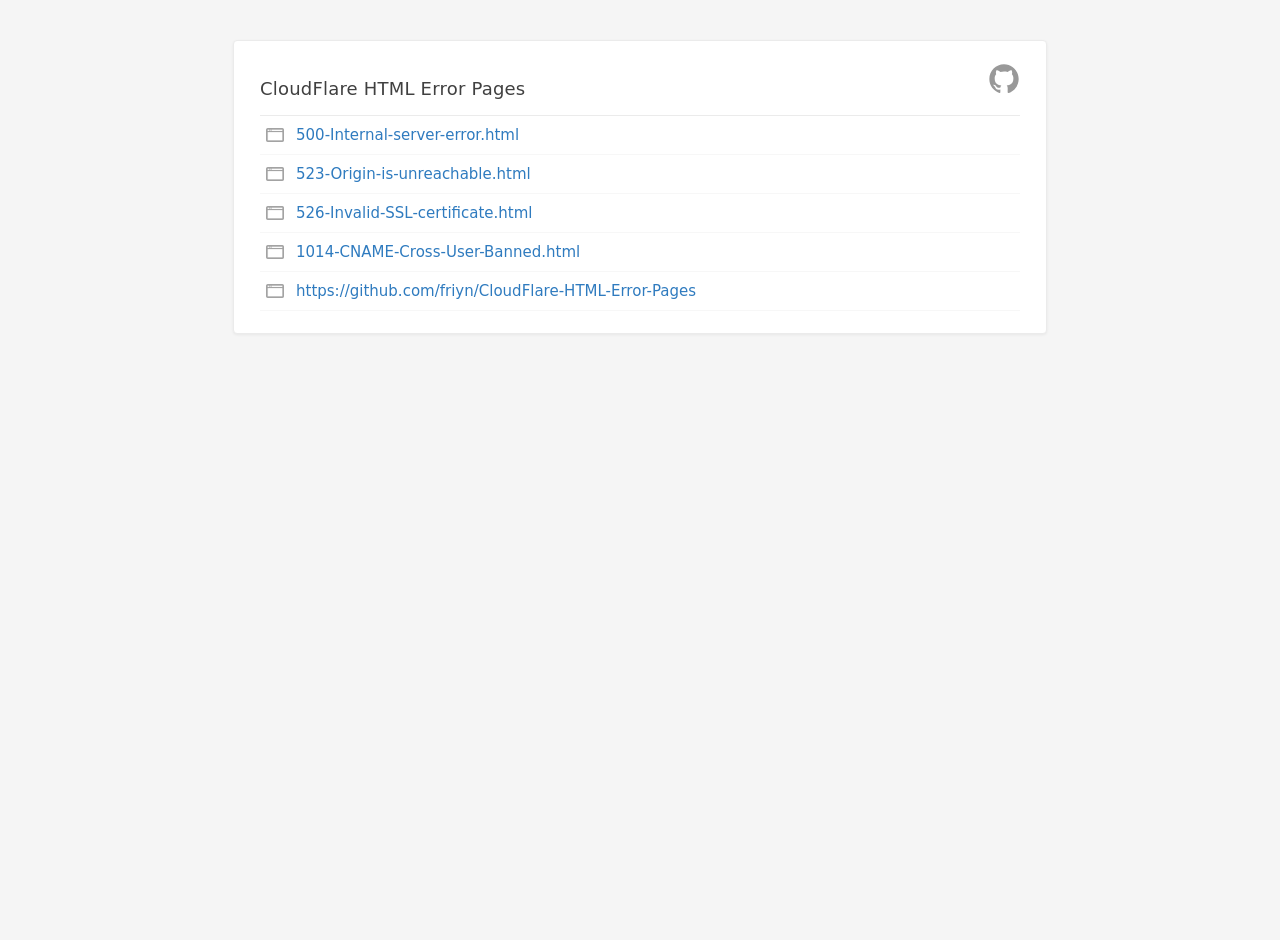
==== index.html @ 2dd3cddc "Error List" ====
<!doctype html>
<html lang="id">
<head>
<meta charset="utf-8" />
<meta name="viewport" content="width=device-width,initial-scale=1" />
<title>CloudFlare HTML Error Pages</title>
<link rel="shortcut icon" href="cdn-cgi/images/cf-icon-error.png" type="image/x-icon">
<style>
  :root{
    --bg:#f5f5f5;
    --panel:#ffffff;
    --text:#404040;
    --muted:#999999;
    --link:#2f7bbf;
    --row-hover: rgba(0,0,0,0.02);
    --accent:#ebebeb;
    font-family: system-ui,-apple-system,BlinkMacSystemFont,Segoe UI,Roboto,Helvetica Neue,Arial,sans-serif;
  }

  html,body{
    height:100%;
    margin:0;
    background:var(--bg);
    color:var(--text);
  }

  .wrap{
    max-width:760px;
    margin:40px auto;
    padding:22px 26px;
    background:var(--panel);
    border:1px solid var(--accent);
    border-radius:4px;
    box-shadow:0 1px 3px rgba(0,0,0,0.06);
  }

  header{
    display:flex;
    justify-content:space-between;
    align-items:baseline;
    gap:12px;
    margin-bottom:16px;
  }
  header h1{
    font-size:18px;
    margin:0;
    letter-spacing:0.2px;
    font-weight:400;
  }
  header .cols{
    color:var(--muted);
    font-size:13px;
    display:flex;
    gap:28px;
    align-items:center;
  }

  .listing{
    border-top:1px solid var(--accent);
    margin-top:8px;
  }

  .row{
    display:grid;
    grid-template-columns: 1fr;
    align-items:center;
    padding:10px 6px;
    gap:12px;
    border-bottom:1px solid rgba(0,0,0,0.03);
    cursor:pointer;
  }
  .row:hover{
    background:var(--row-hover);
  }

  .name{
    display:flex;
    gap:12px;
    align-items:center;
    min-width:0;
  }

  .icon{
    width:18px;
    height:18px;
    display:inline-flex;
    align-items:center;
    justify-content:center;
    flex-shrink:0;
    opacity:0.9;
  }

  a.filename{
    color:var(--link);
    text-decoration:none;
    font-size:15px;
    white-space:normal;
    overflow:visible;
    text-overflow:clip;
    max-width:none;
  }
  a.filename:focus,
  a.filename:hover{
    text-decoration:underline;
  }
  
  @media (max-width:640px){
    .wrap{padding:12px;}
    .row{grid-template-columns: 1fr;}
    header .cols{display:none;}
  }
</style>
</head>
<body>
  <main class="wrap" role="main" aria-labelledby="title">
    <header>
      <h1 id="title" style="text-align: center;">CloudFlare HTML Error Pages</h1>
      <a href="https://github.com/friyn/CloudFlare-HTML-Error-Pages" target="_blank">
        <svg height="32" aria-hidden="true" viewBox="0 0 24 24" version="1.1" width="32" data-view-component="true">
          <path d="M12 1C5.923 1 1 5.923 1 12c0 4.867 3.149 8.979 7.521 10.436.55.096.756-.233.756-.522 0-.262-.013-1.128-.013-2.049-2.764.509-3.479-.674-3.699-1.292-.124-.317-.66-1.293-1.127-1.554-.385-.207-.936-.715-.014-.729.866-.014 1.485.797 1.691 1.128.99 1.663 2.571 1.196 3.204.907.096-.715.385-1.196.701-1.471-2.448-.275-5.005-1.224-5.005-5.432 0-1.196.426-2.186 1.128-2.956-.111-.275-.496-1.402.11-2.915 0 0 .921-.288 3.024 1.128a10.193 10.193 0 0 1 2.75-.371c.936 0 1.871.123 2.75.371 2.104-1.43 3.025-1.128 3.025-1.128.605 1.513.221 2.64.111 2.915.701.77 1.127 1.747 1.127 2.956 0 4.222-2.571 5.157-5.019 5.432.399.344.743 1.004.743 2.035 0 1.471-.014 2.654-.014 3.025 0 .289.206.632.756.522C19.851 20.979 23 16.854 23 12c0-6.077-4.922-11-11-11Z" fill="#999999"></path>
        </svg>
      </a>
    </header>

    <section class="listing" role="list" aria-label="Directory listing" id="listing">
    </section>
  </main>

  <script>
    const files = [
      {"name": "500-Internal-server-error.html"},
      {"name": "523-Origin-is-unreachable.html"},
      {"name": "526-Invalid-SSL-certificate.html"},
      {"name": "1014-CNAME-Cross-User-Banned.html"},
      {"name": "https://github.com/friyn/CloudFlare-HTML-Error-Pages"}
    ];

    const listing = document.getElementById("listing");

    files.forEach(file => {
      const row = document.createElement("div");
      row.className = "row";
      row.setAttribute("role", "listitem");

      row.innerHTML = `
        <div class="name">
          <span class="icon" aria-hidden="true">
            <img src="cdn-cgi/images/cf-icon-browser.png" width="18" alt="">
          </span>
          <a class="filename" href="${file.name}">
            ${file.name}
          </a>
        </div>
      `;

      row.addEventListener("click", (e) => {
        if (e.target.tagName.toLowerCase() !== "a") {
          window.location.href = file.name;
        }
      });

      listing.appendChild(row);
    });
  </script>
</body>

</html>
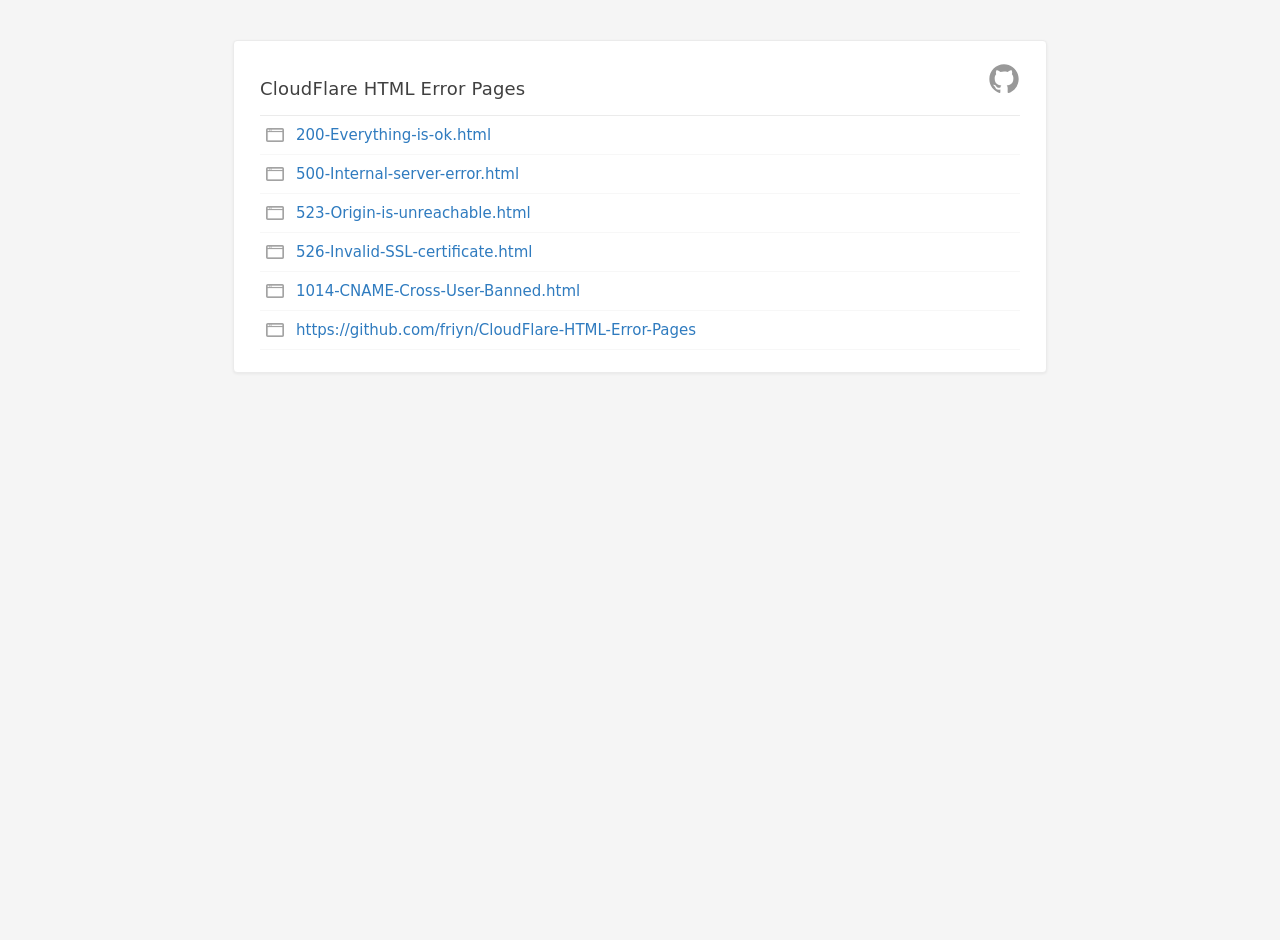
==== commit 231c287f: "200 Everything is ok" ====
--- a/index.html
+++ b/index.html
@@ -128,6 +128,7 @@
 
   <script>
     const files = [
+      {"name": "200-Everything-is-ok.html"},
       {"name": "500-Internal-server-error.html"},
       {"name": "523-Origin-is-unreachable.html"},
       {"name": "526-Invalid-SSL-certificate.html"},
